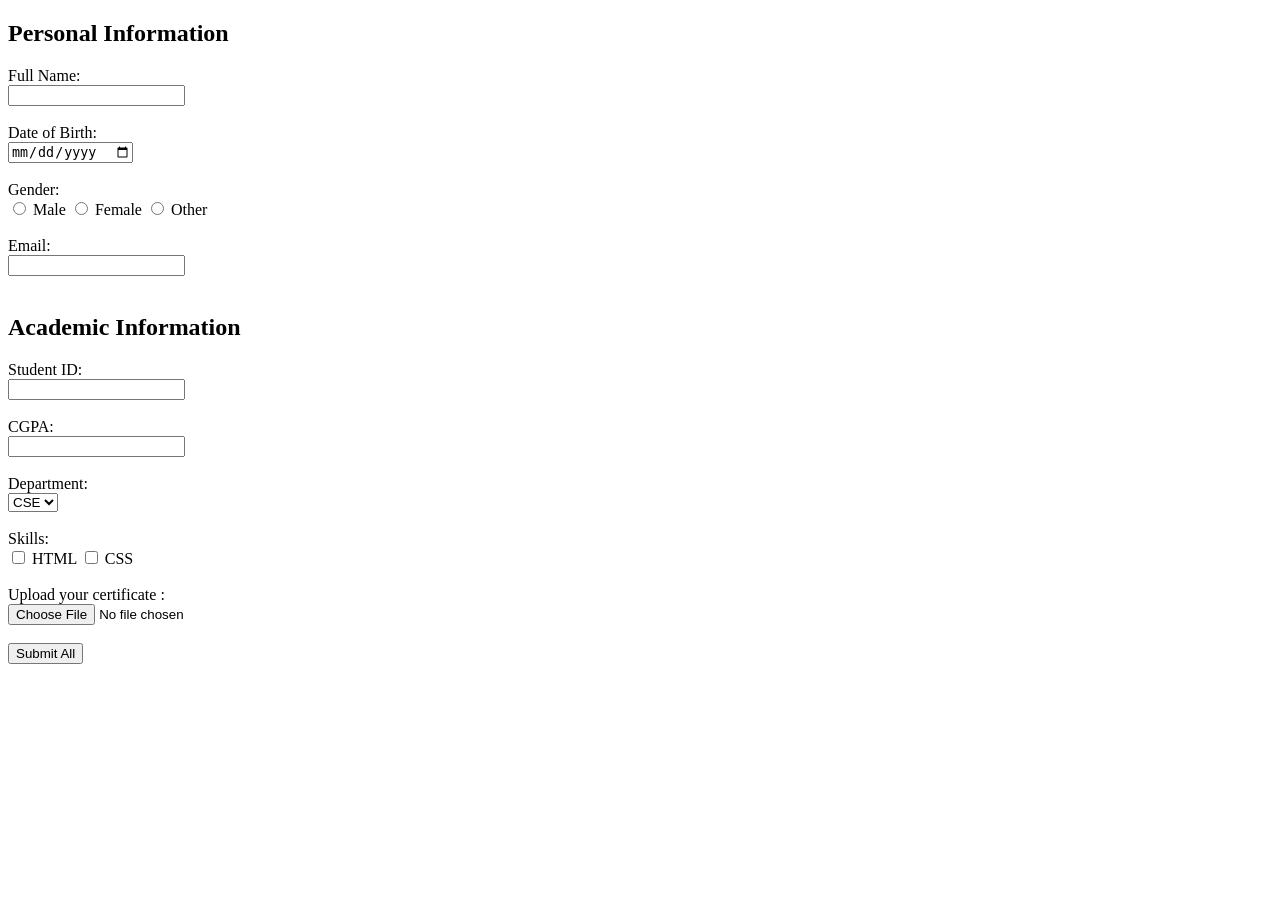
==== Lab Task 1/task1.html @ 58163b62 "updated" ====
<!doctype html>
<html lang="en">
  <head>
    <meta charset="UTF-8" />
    <title>Student Information Form</title>
  </head>
  <body>
    <h2>Personal Information</h2>
    <form>
      <label>Full Name:</label><br />
      <input type="text" /><br /><br />
      <label>Date of Birth:</label><br />
      <input type="date" /><br /><br />
      <label>Gender:</label><br />
      <input type="radio" id="male" name="gender" value="Male" />
      <label for="male">Male</label>
      <input type="radio" id="female" name="gender" value="Female" />
      <label for="female">Female</label>
      <input type="radio" id="other" name="gender" value="Other" />
      <label for="other">Other</label>
      <br /><br />
      <label for="email">Email:</label><br />
      <input type="email" /><br /><br />

      <h2>Academic Information</h2>
      <label>Student ID:</label><br />
      <input type="text" maxlength="10" /><br /><br />
      <label>CGPA:</label><br />
      <input type="number" /><br /><br />

      <label for="dept">Department:</label><br />
      <select id="dept" name="department">
        <option>CSE</option>
        <option>EEE</option>
        <option>BBA</option>
      </select>
      <br /><br />

      <label>Skills:</label><br />
      <input type="checkbox" />
      <label for="html">HTML</label>
      <input type="checkbox" />
      <label for="css">CSS</label>
      <br /><br />

      <label>Upload your certificate :</label><br />
      <input type="file" /><br /><br />
    </form>
    <button>Submit All</button>
  </body>
</html>
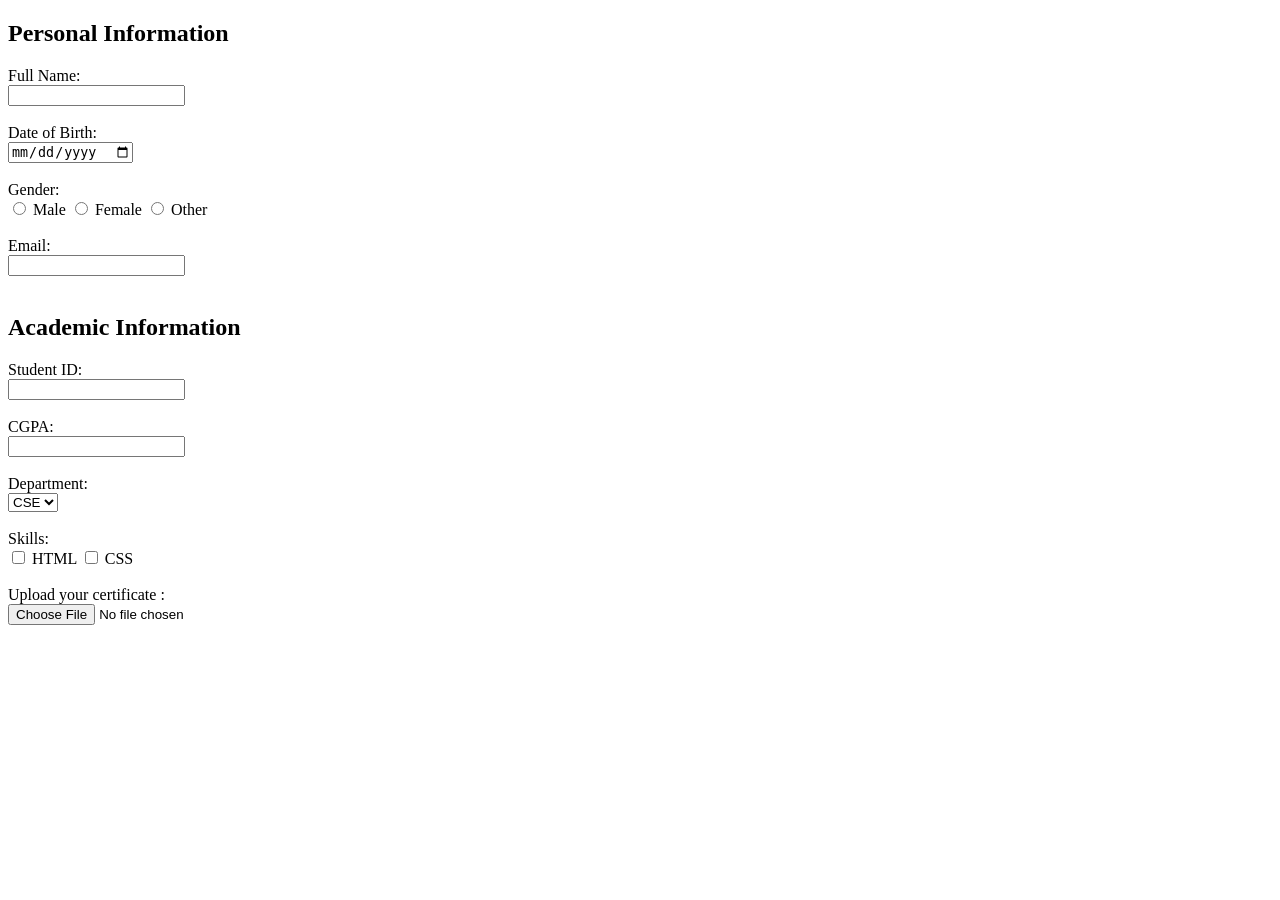
==== commit 6e1bb259: "updated" ====
--- a/Lab Task 1/task1.html
+++ b/Lab Task 1/task1.html
@@ -27,7 +27,6 @@
       <input type="text" maxlength="10" /><br /><br />
       <label>CGPA:</label><br />
       <input type="number" /><br /><br />
-
       <label for="dept">Department:</label><br />
       <select id="dept" name="department">
         <option>CSE</option>
@@ -46,6 +45,5 @@
       <label>Upload your certificate :</label><br />
       <input type="file" /><br /><br />
     </form>
-    <button>Submit All</button>
   </body>
 </html>
